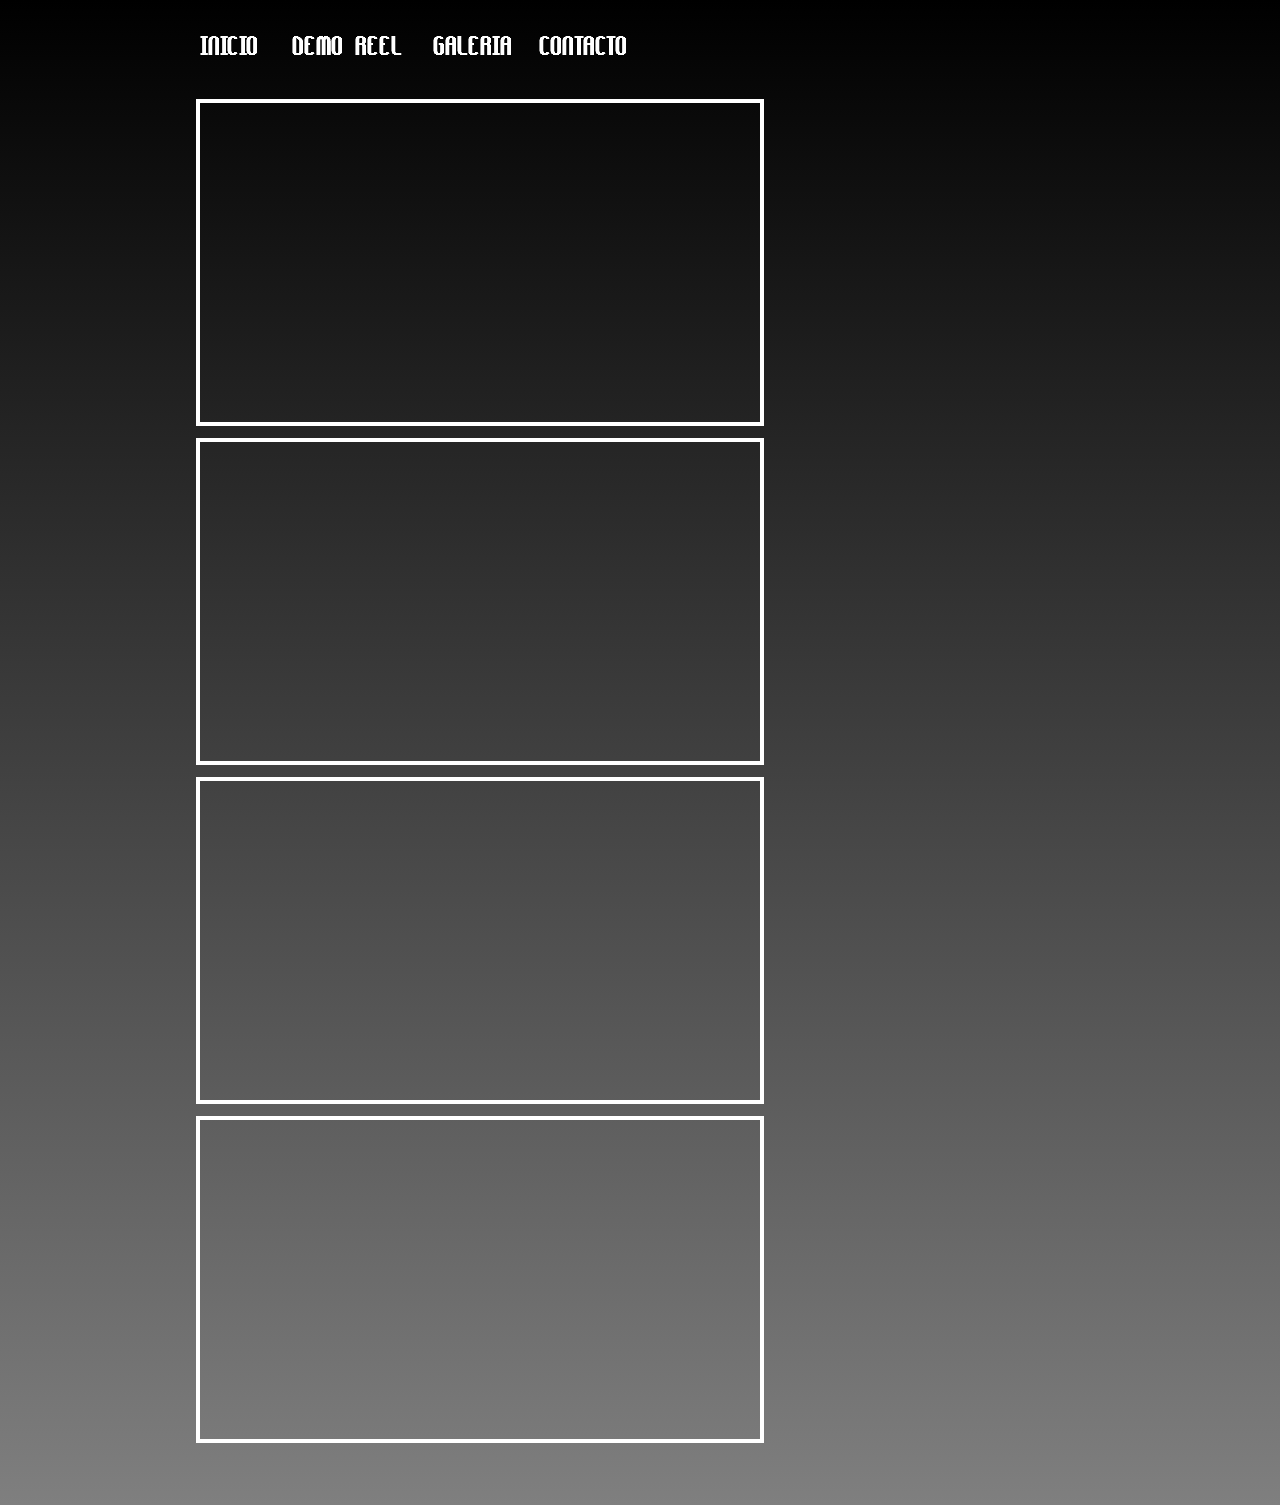
==== animaciones.html @ 37d7735f "Add files via upload" ====
<!DOCTYPE html>
<html class="nojs html css_verticalspacer" lang="es-ES">
 <head>

  <meta http-equiv="Content-type" content="text/html;charset=UTF-8"/>
  <meta name="generator" content="2017.0.0.363"/>
  <meta name="viewport" content="width=device-width, initial-scale=1.0"/>
  
  <script type="text/javascript">
   // Update the 'nojs'/'js' class on the html node
document.documentElement.className = document.documentElement.className.replace(/\bnojs\b/g, 'js');

// Check that all required assets are uploaded and up-to-date
if(typeof Muse == "undefined") window.Muse = {}; window.Muse.assets = {"required":["museutils.js", "museconfig.js", "jquery.watch.js", "require.js", "animaciones.css"], "outOfDate":[]};
</script>
  
  <title>Animaciones</title>
  <!-- CSS -->
  <link rel="stylesheet" type="text/css" href="css/site_global.css?crc=443350757"/>
  <link rel="stylesheet" type="text/css" href="css/animaciones.css?crc=4207633020" id="pagesheet"/>
   </head>
 <body>

  <div class="clearfix gradient borderbox" id="page"><!-- group -->
   <a class="nonblock nontext grpelem" id="u1707-4" href="index.html"><!-- rasterized frame --><img id="u1707-4_img" alt="INICIO" width="65" height="30" src="images/u1707-4.png?crc=3896060819"/></a>
   <div class="clearfix grpelem" id="pu1731"><!-- column -->
    <div class="colelem" id="u1731"><!-- custom html -->
     <iframe width="560" height="315" src="https://www.youtube.com/embed/ZFlTpMpJ424?rel=0" frameborder="0" allowfullscreen></iframe>
    </div>
    <div class="colelem" id="u1735"><!-- custom html -->
     <iframe width="560" height="315" src="https://www.youtube.com/embed/Qir2MViiQuk?rel=0" frameborder="0" allowfullscreen></iframe>
    </div>
    <div class="colelem" id="u1739"><!-- custom html -->
     <iframe width="560" height="315" src="https://www.youtube.com/embed/vnLEj3smgSM?rel=0" frameborder="0" allowfullscreen></iframe>
    </div>
    <div class="colelem" id="u1747"><!-- custom html -->
     <iframe width="560" height="315" src="https://www.youtube.com/embed/YA4CWj6g-6M?rel=0" frameborder="0" allowfullscreen></iframe>
    </div>
   </div>
   <a class="nonblock nontext grpelem" id="u1708-4" href="demo-reel.html"><!-- rasterized frame --><img id="u1708-4_img" alt="DEMO REEL" width="114" height="30" src="images/u1708-4.png?crc=4074170718"/></a>
   <a class="nonblock nontext grpelem" id="u1709-4" href="galeria.html"><!-- rasterized frame --><img id="u1709-4_img" alt="GALERIA" width="79" height="30" src="images/u1709-4.png?crc=3838544748"/></a>
   <a class="nonblock nontext grpelem" id="u1710-4" href="contacto.html"><!-- rasterized frame --><img id="u1710-4_img" alt="CONTACTO" width="89" height="30" src="images/u1710-4.png?crc=307074828"/></a>
   <div class="verticalspacer" data-offset-top="1443" data-content-above-spacer="1443" data-content-below-spacer="62"></div>
  </div>
  <!-- Other scripts -->
  <script type="text/javascript">
   window.Muse.assets.check=function(d){if(!window.Muse.assets.checked){window.Muse.assets.checked=!0;var b={},c=function(a,b){if(window.getComputedStyle){var c=window.getComputedStyle(a,null);return c&&c.getPropertyValue(b)||c&&c[b]||""}if(document.documentElement.currentStyle)return(c=a.currentStyle)&&c[b]||a.style&&a.style[b]||"";return""},a=function(a){if(a.match(/^rgb/))return a=a.replace(/\s+/g,"").match(/([\d\,]+)/gi)[0].split(","),(parseInt(a[0])<<16)+(parseInt(a[1])<<8)+parseInt(a[2]);if(a.match(/^\#/))return parseInt(a.substr(1),
16);return 0},g=function(g){for(var f=document.getElementsByTagName("link"),h=0;h<f.length;h++)if("text/css"==f[h].type){var i=(f[h].href||"").match(/\/?css\/([\w\-]+\.css)\?crc=(\d+)/);if(!i||!i[1]||!i[2])break;b[i[1]]=i[2]}f=document.createElement("div");f.className="version";f.style.cssText="display:none; width:1px; height:1px;";document.getElementsByTagName("body")[0].appendChild(f);for(h=0;h<Muse.assets.required.length;){var i=Muse.assets.required[h],l=i.match(/([\w\-\.]+)\.(\w+)$/),k=l&&l[1]?
l[1]:null,l=l&&l[2]?l[2]:null;switch(l.toLowerCase()){case "css":k=k.replace(/\W/gi,"_").replace(/^([^a-z])/gi,"_$1");f.className+=" "+k;k=a(c(f,"color"));l=a(c(f,"backgroundColor"));k!=0||l!=0?(Muse.assets.required.splice(h,1),"undefined"!=typeof b[i]&&(k!=b[i]>>>24||l!=(b[i]&16777215))&&Muse.assets.outOfDate.push(i)):h++;f.className="version";break;case "js":h++;break;default:throw Error("Unsupported file type: "+l);}}d?d().jquery!="1.8.3"&&Muse.assets.outOfDate.push("jquery-1.8.3.min.js"):Muse.assets.required.push("jquery-1.8.3.min.js");
f.parentNode.removeChild(f);if(Muse.assets.outOfDate.length||Muse.assets.required.length)f="Puede que determinados archivos falten en el servidor o sean incorrectos. Limpie la cache del navegador e inténtelo de nuevo. Si el problema persiste, póngase en contacto con el administrador del sitio web.",g&&Muse.assets.outOfDate.length&&(f+="\nOut of date: "+Muse.assets.outOfDate.join(",")),g&&Muse.assets.required.length&&(f+="\nMissing: "+Muse.assets.required.join(",")),alert(f)};location&&location.search&&location.search.match&&location.search.match(/muse_debug/gi)?setTimeout(function(){g(!0)},5E3):g()}};
var muse_init=function(){require.config({baseUrl:""});require(["jquery","museutils","whatinput","jquery.watch"],function(d){var $ = d;$(document).ready(function(){try{
window.Muse.assets.check($);/* body */
Muse.Utils.transformMarkupToFixBrowserProblemsPreInit();/* body */
Muse.Utils.prepHyperlinks(true);/* body */
Muse.Utils.fullPage('#page');/* 100% height page */
Muse.Utils.showWidgetsWhenReady();/* body */
Muse.Utils.transformMarkupToFixBrowserProblems();/* body */
}catch(b){if(b&&"function"==typeof b.notify?b.notify():Muse.Assert.fail("Error calling selector function: "+b),false)throw b;}})})};

</script>
  <!-- RequireJS script -->
  <script src="scripts/require.js?crc=244322403" type="text/javascript" async data-main="scripts/museconfig.js?crc=168988563" onload="if (requirejs) requirejs.onError = function(requireType, requireModule) { if (requireType && requireType.toString && requireType.toString().indexOf && 0 <= requireType.toString().indexOf('#scripterror')) window.Muse.assets.check(); }" onerror="window.Muse.assets.check();"></script>
   </body>
</html>
---- css/site_global.css ----
html{min-height:100%;min-width:100%;-ms-text-size-adjust:none;}body,div,dl,dt,dd,ul,ol,li,nav,h1,h2,h3,h4,h5,h6,pre,code,form,fieldset,legend,input,button,textarea,p,blockquote,th,td,a{margin:0px;padding:0px;border-width:0px;border-style:solid;border-color:transparent;-webkit-transform-origin:left top;-ms-transform-origin:left top;-o-transform-origin:left top;transform-origin:left top;background-repeat:no-repeat;}button.submit-btn{-moz-box-sizing:content-box;-webkit-box-sizing:content-box;box-sizing:content-box;}.transition{-webkit-transition-property:background-image,background-position,background-color,border-color,border-radius,color,font-size,font-style,font-weight,letter-spacing,line-height,text-align,box-shadow,text-shadow,opacity;transition-property:background-image,background-position,background-color,border-color,border-radius,color,font-size,font-style,font-weight,letter-spacing,line-height,text-align,box-shadow,text-shadow,opacity;}.transition *{-webkit-transition:inherit;transition:inherit;}table{border-collapse:collapse;border-spacing:0px;}fieldset,img{border:0px;border-style:solid;-webkit-transform-origin:left top;-ms-transform-origin:left top;-o-transform-origin:left top;transform-origin:left top;}address,caption,cite,code,dfn,em,strong,th,var,optgroup{font-style:inherit;font-weight:inherit;}del,ins{text-decoration:none;}li{list-style:none;}caption,th{text-align:left;}h1,h2,h3,h4,h5,h6{font-size:100%;font-weight:inherit;}input,button,textarea,select,optgroup,option{font-family:inherit;font-size:inherit;font-style:inherit;font-weight:inherit;}.form-grp input,.form-grp textarea{-webkit-appearance:none;-webkit-border-radius:0;}body{font-family:Arial, Helvetica Neue, Helvetica, sans-serif;text-align:left;font-size:14px;line-height:17px;word-wrap:break-word;text-rendering:optimizeLegibility;-moz-font-feature-settings:'liga';-ms-font-feature-settings:'liga';-webkit-font-feature-settings:'liga';font-feature-settings:'liga';}a:link{color:#0000FF;text-decoration:underline;}a:visited{color:#800080;text-decoration:underline;}a:hover{color:#0000FF;text-decoration:underline;}a:active{color:#EE0000;text-decoration:underline;}a.nontext{color:black;text-decoration:none;font-style:normal;font-weight:normal;}.normal_text{color:#000000;direction:ltr;font-family:Arial, Helvetica Neue, Helvetica, sans-serif;font-size:14px;font-style:normal;font-weight:normal;letter-spacing:0px;line-height:17px;text-align:left;text-decoration:none;text-indent:0px;text-transform:none;vertical-align:0px;padding:0px;}.list0 li:before{position:absolute;right:100%;letter-spacing:0px;text-decoration:none;font-weight:normal;font-style:normal;}.rtl-list li:before{right:auto;left:100%;}.nls-None > li:before,.nls-None .list3 > li:before,.nls-None .list6 > li:before{margin-right:6px;content:'•';}.nls-None .list1 > li:before,.nls-None .list4 > li:before,.nls-None .list7 > li:before{margin-right:6px;content:'○';}.nls-None,.nls-None .list1,.nls-None .list2,.nls-None .list3,.nls-None .list4,.nls-None .list5,.nls-None .list6,.nls-None .list7,.nls-None .list8{padding-left:34px;}.nls-None.rtl-list,.nls-None .list1.rtl-list,.nls-None .list2.rtl-list,.nls-None .list3.rtl-list,.nls-None .list4.rtl-list,.nls-None .list5.rtl-list,.nls-None .list6.rtl-list,.nls-None .list7.rtl-list,.nls-None .list8.rtl-list{padding-left:0px;padding-right:34px;}.nls-None .list2 > li:before,.nls-None .list5 > li:before,.nls-None .list8 > li:before{margin-right:6px;content:'-';}.nls-None.rtl-list > li:before,.nls-None .list1.rtl-list > li:before,.nls-None .list2.rtl-list > li:before,.nls-None .list3.rtl-list > li:before,.nls-None .list4.rtl-list > li:before,.nls-None .list5.rtl-list > li:before,.nls-None .list6.rtl-list > li:before,.nls-None .list7.rtl-list > li:before,.nls-None .list8.rtl-list > li:before{margin-right:0px;margin-left:6px;}.TabbedPanelsTab{white-space:nowrap;}.MenuBar .MenuBarView,.MenuBar .SubMenuView{display:block;list-style:none;}.MenuBar .SubMenu{display:none;position:absolute;}.NoWrap{white-space:nowrap;word-wrap:normal;}.rootelem{margin-left:auto;margin-right:auto;}.colelem{display:inline;float:left;clear:both;}.clearfix:after{content:"\0020";visibility:hidden;display:block;height:0px;clear:both;}*:first-child+html .clearfix{zoom:1;}.clip_frame{overflow:hidden;}.popup_anchor{position:relative;width:0px;height:0px;}.popup_element{z-index:100000;}.svg{display:block;vertical-align:top;}span.wrap{content:'';clear:left;display:block;}span.actAsInlineDiv{display:inline-block;}.position_content,.excludeFromNormalFlow{float:left;}.preload_images{position:absolute;overflow:hidden;left:-9999px;top:-9999px;height:1px;width:1px;}.preload{height:1px;width:1px;}.animateStates{-webkit-transition:0.3s ease-in-out;-moz-transition:0.3s ease-in-out;-o-transition:0.3s ease-in-out;transition:0.3s ease-in-out;}[data-whatinput="mouse"] *:focus,[data-whatinput="touch"] *:focus,input:focus,textarea:focus{outline:none;}textarea{resize:none;overflow:auto;}.fld-prompt{pointer-events:none;}.wrapped-input{position:absolute;top:0px;left:0px;background:transparent;border:none;}.submit-btn{z-index:50000;cursor:pointer;}.anchor_item{width:22px;height:18px;}.MenuBar .SubMenuVisible,.MenuBarVertical .SubMenuVisible,.MenuBar .SubMenu .SubMenuVisible,.popup_element.Active,span.actAsPara,.actAsDiv,a.nonblock.nontext,img.block{display:block;}.widget_invisible,.js .invi,.js .mse_pre_init{visibility:hidden;}.ose_ei{visibility:hidden;z-index:0;}.no_vert_scroll{overflow-y:hidden;}.always_vert_scroll{overflow-y:scroll;}.always_horz_scroll{overflow-x:scroll;}.fullscreen{overflow:hidden;left:0px;top:0px;position:fixed;height:100%;width:100%;-moz-box-sizing:border-box;-webkit-box-sizing:border-box;-ms-box-sizing:border-box;box-sizing:border-box;}.fullwidth{position:absolute;}.borderbox{-moz-box-sizing:border-box;-webkit-box-sizing:border-box;-ms-box-sizing:border-box;box-sizing:border-box;}.scroll_wrapper{position:absolute;overflow:auto;left:0px;right:0px;top:0px;bottom:0px;padding-top:0px;padding-bottom:0px;margin-top:0px;margin-bottom:0px;}.browser_width > *{position:absolute;left:0px;right:0px;}.grpelem,.accordion_wrapper{display:inline;float:left;}.fld-checkbox input[type=checkbox],.fld-radiobutton input[type=radio]{position:absolute;overflow:hidden;clip:rect(0px, 0px, 0px, 0px);height:1px;width:1px;margin:-1px;padding:0px;border:0px;}.fld-checkbox input[type=checkbox] + label,.fld-radiobutton input[type=radio] + label{display:inline-block;background-repeat:no-repeat;cursor:pointer;float:left;width:100%;height:100%;}.pointer_cursor,.fld-recaptcha-mode,.fld-recaptcha-refresh,.fld-recaptcha-help{cursor:pointer;}p,h1,h2,h3,h4,h5,h6,ol,ul,span.actAsPara{max-height:1000000px;}.superscript{vertical-align:super;font-size:66%;line-height:0px;}.subscript{vertical-align:sub;font-size:66%;line-height:0px;}.horizontalSlideShow{-ms-touch-action:pan-y;touch-action:pan-y;}.verticalSlideShow{-ms-touch-action:pan-x;touch-action:pan-x;}.colelem100,.verticalspacer{clear:both;}.list0 li,.MenuBar .MenuItemContainer,.SlideShowContentPanel .fullscreen img,.css_verticalspacer .verticalspacer{position:relative;}.popup_element.Inactive,.js .disn,.js .an_invi,.hidden,.breakpoint{display:none;}#muse_css_mq{position:absolute;display:none;background-color:#FFFFFE;}.fluid_height_spacer{width:0.01px;}.muse_check_css{display:none;position:fixed;}@media screen and (-webkit-min-device-pixel-ratio:0){body{text-rendering:auto;}}
---- css/animaciones.css ----
.version.animaciones{color:#0000FA;background-color:#CB627C;}#muse_css_mq{background-color:#FFFFFF;}#page{z-index:1;min-height:438px;background-image:none;border-width:0px;border-color:#000000;background-color:transparent;padding-bottom:62px;width:100%;max-width:960px;margin-left:auto;margin-right:auto;}#u1707-4{z-index:2;position:relative;margin-right:-10000px;width:65px;margin-top:32px;left:40px;}#pu1731{z-index:18;margin-right:-10000px;margin-top:99px;width:59.17%;margin-left:3.75%;}#u1731{z-index:18;min-height:319px;border-style:solid;border-width:4px;border-color:#FFFFFF;background-color:transparent;position:relative;width:98.6%;}#u1735{z-index:19;min-height:319px;border-style:solid;border-width:4px;border-color:#FFFFFF;background-color:transparent;margin-top:12px;position:relative;width:98.6%;}#u1739{z-index:20;min-height:319px;border-style:solid;border-width:4px;border-color:#FFFFFF;background-color:transparent;margin-top:12px;position:relative;width:98.6%;}#u1747{z-index:21;min-height:319px;border-style:solid;border-width:4px;border-color:#FFFFFF;background-color:transparent;margin-top:12px;position:relative;width:98.6%;}#u1708-4{z-index:6;position:relative;margin-right:-10000px;width:114px;margin-top:32px;left:132px;}#u1709-4{z-index:10;position:relative;margin-right:-10000px;width:79px;margin-top:32px;left:273px;}#u1710-4{z-index:14;position:relative;margin-right:-10000px;width:89px;margin-top:32px;left:379px;}#u1707-4_img,#u1708-4_img,#u1709-4_img,#u1710-4_img{display:block;vertical-align:top;}.css_verticalspacer .verticalspacer{height:calc(100vh - 1505px);}.html{background-color:#000000;background:-webkit-gradient(linear, center top, center bottom, from(#000000),color-stop(100%, #7F7F7F));background:-webkit-linear-gradient(top,#000000 ,#7F7F7F 100%);background:linear-gradient(to bottom,#000000 ,#7F7F7F 100%);filter:progid:DXImageTransform.Microsoft.gradient(startColorstr=#FF000000, endColorstr=#FF7F7F7F, GradientType=0);-ms-filter:"progid:DXImageTransform.Microsoft.gradient(startColorstr='#FF000000', endColorstr='#FF7F7F7F', GradientType=0)";}body{position:relative;min-width:320px;}
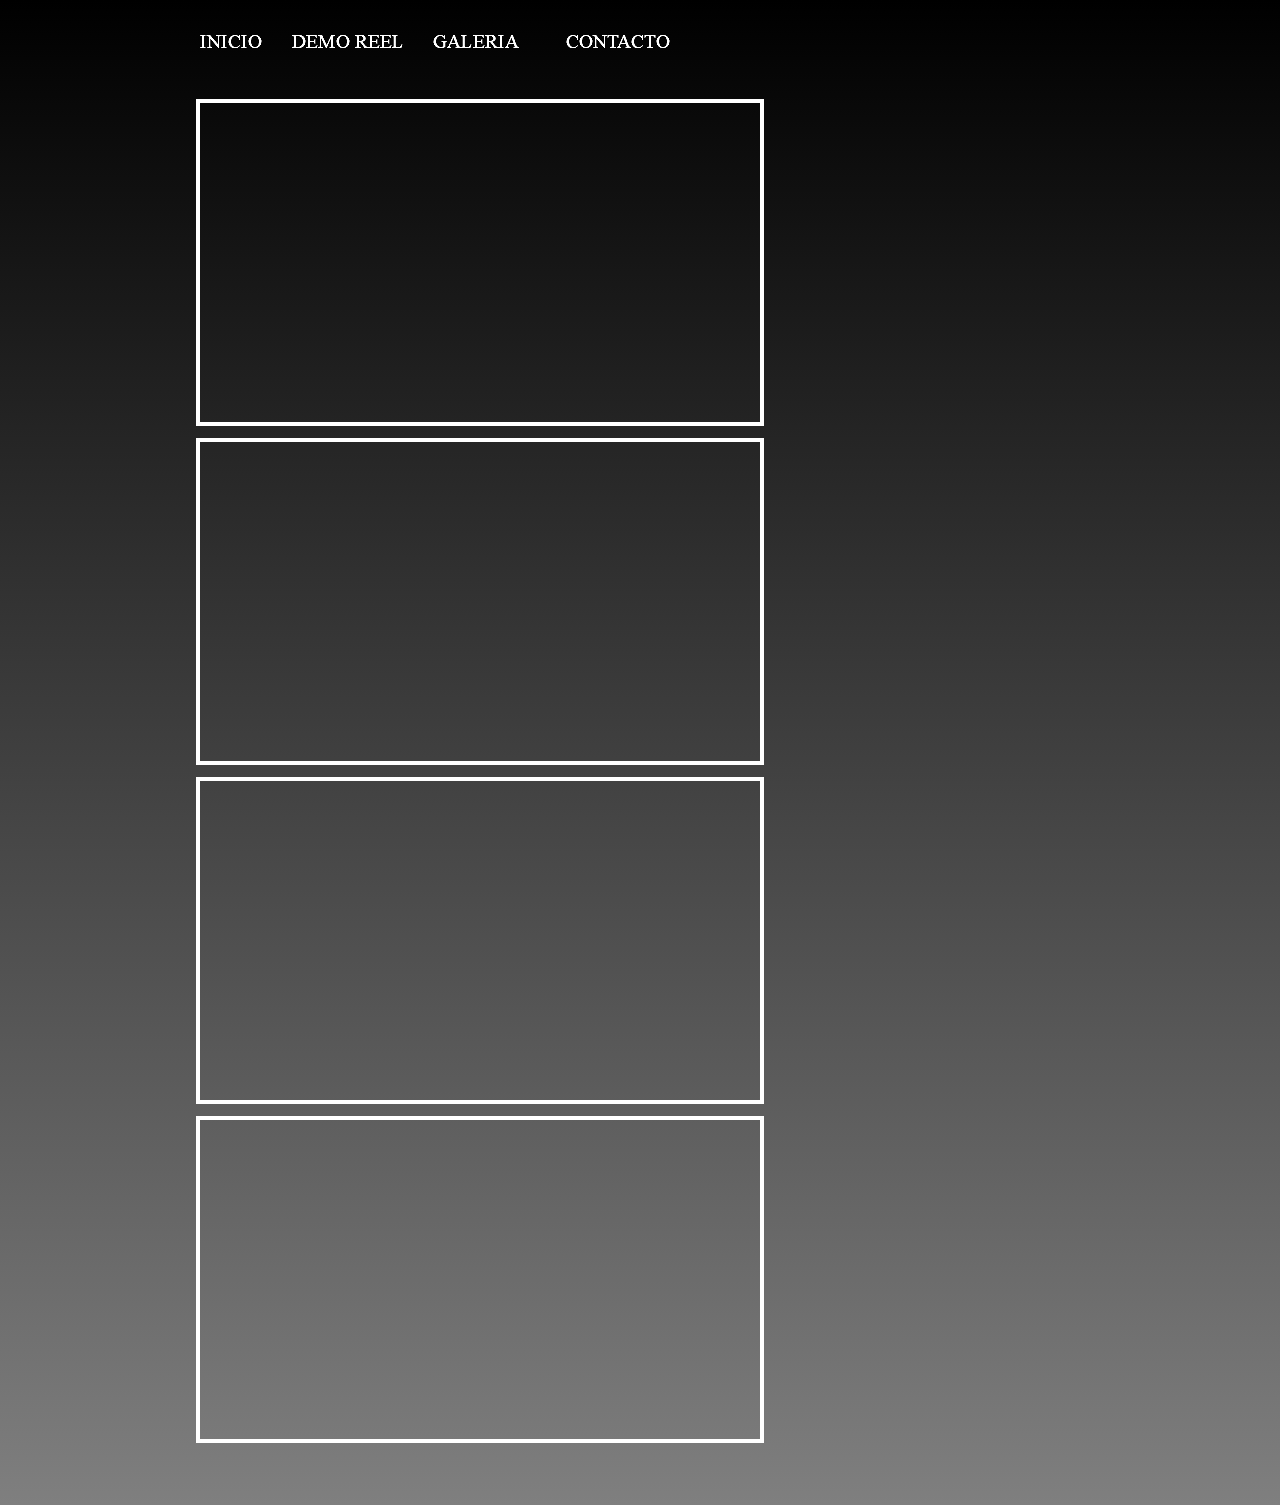
==== commit 06edc18b: "Add files via upload" ====
--- a/animaciones.html
+++ b/animaciones.html
@@ -17,12 +17,12 @@
   <title>Animaciones</title>
   <!-- CSS -->
   <link rel="stylesheet" type="text/css" href="css/site_global.css?crc=443350757"/>
-  <link rel="stylesheet" type="text/css" href="css/animaciones.css?crc=4207633020" id="pagesheet"/>
+  <link rel="stylesheet" type="text/css" href="css/animaciones.css?crc=4231776020" id="pagesheet"/>
    </head>
  <body>
 
   <div class="clearfix gradient borderbox" id="page"><!-- group -->
-   <a class="nonblock nontext grpelem" id="u1707-4" href="index.html"><!-- rasterized frame --><img id="u1707-4_img" alt="INICIO" width="65" height="30" src="images/u1707-4.png?crc=3896060819"/></a>
+   <a class="nonblock nontext grpelem" id="u1707-4" href="index.html"><!-- rasterized frame --><img id="u1707-4_img" alt="INICIO" width="65" height="30" src="images/u1707-4.png?crc=214096454"/></a>
    <div class="clearfix grpelem" id="pu1731"><!-- column -->
     <div class="colelem" id="u1731"><!-- custom html -->
      <iframe width="560" height="315" src="https://www.youtube.com/embed/ZFlTpMpJ424?rel=0" frameborder="0" allowfullscreen></iframe>
@@ -37,9 +37,9 @@
      <iframe width="560" height="315" src="https://www.youtube.com/embed/YA4CWj6g-6M?rel=0" frameborder="0" allowfullscreen></iframe>
     </div>
    </div>
-   <a class="nonblock nontext grpelem" id="u1708-4" href="demo-reel.html"><!-- rasterized frame --><img id="u1708-4_img" alt="DEMO REEL" width="114" height="30" src="images/u1708-4.png?crc=4074170718"/></a>
-   <a class="nonblock nontext grpelem" id="u1709-4" href="galeria.html"><!-- rasterized frame --><img id="u1709-4_img" alt="GALERIA" width="79" height="30" src="images/u1709-4.png?crc=3838544748"/></a>
-   <a class="nonblock nontext grpelem" id="u1710-4" href="contacto.html"><!-- rasterized frame --><img id="u1710-4_img" alt="CONTACTO" width="89" height="30" src="images/u1710-4.png?crc=307074828"/></a>
+   <a class="nonblock nontext grpelem" id="u1708-4" href="demo-reel.html"><!-- rasterized frame --><img id="u1708-4_img" alt="DEMO REEL" width="114" height="30" src="images/u1708-4.png?crc=9311412"/></a>
+   <a class="nonblock nontext grpelem" id="u1709-4" href="galeria.html"><!-- rasterized frame --><img id="u1709-4_img" alt="GALERIA" width="106" height="30" src="images/u1709-4.png?crc=33506470"/></a>
+   <a class="nonblock nontext grpelem" id="u1710-4" href="contacto.html"><!-- rasterized frame --><img id="u1710-4_img" alt="CONTACTO" width="126" height="30" src="images/u1710-4.png?crc=516073051"/></a>
    <div class="verticalspacer" data-offset-top="1443" data-content-above-spacer="1443" data-content-below-spacer="62"></div>
   </div>
   <!-- Other scripts -->
--- a/css/animaciones.css
+++ b/css/animaciones.css
@@ -1 +1 @@
-.version.animaciones{color:#0000FA;background-color:#CB627C;}#muse_css_mq{background-color:#FFFFFF;}#page{z-index:1;min-height:438px;background-image:none;border-width:0px;border-color:#000000;background-color:transparent;padding-bottom:62px;width:100%;max-width:960px;margin-left:auto;margin-right:auto;}#u1707-4{z-index:2;position:relative;margin-right:-10000px;width:65px;margin-top:32px;left:40px;}#pu1731{z-index:18;margin-right:-10000px;margin-top:99px;width:59.17%;margin-left:3.75%;}#u1731{z-index:18;min-height:319px;border-style:solid;border-width:4px;border-color:#FFFFFF;background-color:transparent;position:relative;width:98.6%;}#u1735{z-index:19;min-height:319px;border-style:solid;border-width:4px;border-color:#FFFFFF;background-color:transparent;margin-top:12px;position:relative;width:98.6%;}#u1739{z-index:20;min-height:319px;border-style:solid;border-width:4px;border-color:#FFFFFF;background-color:transparent;margin-top:12px;position:relative;width:98.6%;}#u1747{z-index:21;min-height:319px;border-style:solid;border-width:4px;border-color:#FFFFFF;background-color:transparent;margin-top:12px;position:relative;width:98.6%;}#u1708-4{z-index:6;position:relative;margin-right:-10000px;width:114px;margin-top:32px;left:132px;}#u1709-4{z-index:10;position:relative;margin-right:-10000px;width:79px;margin-top:32px;left:273px;}#u1710-4{z-index:14;position:relative;margin-right:-10000px;width:89px;margin-top:32px;left:379px;}#u1707-4_img,#u1708-4_img,#u1709-4_img,#u1710-4_img{display:block;vertical-align:top;}.css_verticalspacer .verticalspacer{height:calc(100vh - 1505px);}.html{background-color:#000000;background:-webkit-gradient(linear, center top, center bottom, from(#000000),color-stop(100%, #7F7F7F));background:-webkit-linear-gradient(top,#000000 ,#7F7F7F 100%);background:linear-gradient(to bottom,#000000 ,#7F7F7F 100%);filter:progid:DXImageTransform.Microsoft.gradient(startColorstr=#FF000000, endColorstr=#FF7F7F7F, GradientType=0);-ms-filter:"progid:DXImageTransform.Microsoft.gradient(startColorstr='#FF000000', endColorstr='#FF7F7F7F', GradientType=0)";}body{position:relative;min-width:320px;}+.version.animaciones{color:#0000FC;background-color:#3BC714;}#muse_css_mq{background-color:#FFFFFF;}#page{z-index:1;min-height:438px;background-image:none;border-width:0px;border-color:#000000;background-color:transparent;padding-bottom:62px;width:100%;max-width:960px;margin-left:auto;margin-right:auto;}#u1707-4{z-index:2;position:relative;margin-right:-10000px;width:65px;margin-top:32px;left:40px;}#pu1731{z-index:18;margin-right:-10000px;margin-top:99px;width:59.17%;margin-left:3.75%;}#u1731{z-index:18;width:560px;min-height:319px;border-style:solid;border-width:4px;border-color:#FFFFFF;background-color:transparent;position:relative;}#u1735{z-index:19;width:560px;min-height:319px;border-style:solid;border-width:4px;border-color:#FFFFFF;background-color:transparent;margin-top:12px;position:relative;}#u1739{z-index:20;width:560px;min-height:319px;border-style:solid;border-width:4px;border-color:#FFFFFF;background-color:transparent;margin-top:12px;position:relative;}#u1747{z-index:21;width:560px;min-height:319px;border-style:solid;border-width:4px;border-color:#FFFFFF;background-color:transparent;margin-top:12px;position:relative;}#u1708-4{z-index:6;position:relative;margin-right:-10000px;width:114px;margin-top:32px;left:132px;}#u1709-4{z-index:10;position:relative;margin-right:-10000px;width:106px;margin-top:32px;left:273px;}#u1710-4{z-index:14;position:relative;margin-right:-10000px;width:126px;margin-top:32px;left:406px;}#u1707-4_img,#u1708-4_img,#u1709-4_img,#u1710-4_img{display:block;vertical-align:top;}.css_verticalspacer .verticalspacer{height:calc(100vh - 1505px);}.html{background-color:#000000;background:-webkit-gradient(linear, center top, center bottom, from(#000000),color-stop(100%, #7F7F7F));background:-webkit-linear-gradient(top,#000000 ,#7F7F7F 100%);background:linear-gradient(to bottom,#000000 ,#7F7F7F 100%);filter:progid:DXImageTransform.Microsoft.gradient(startColorstr=#FF000000, endColorstr=#FF7F7F7F, GradientType=0);-ms-filter:"progid:DXImageTransform.Microsoft.gradient(startColorstr='#FF000000', endColorstr='#FF7F7F7F', GradientType=0)";}body{position:relative;min-width:320px;}